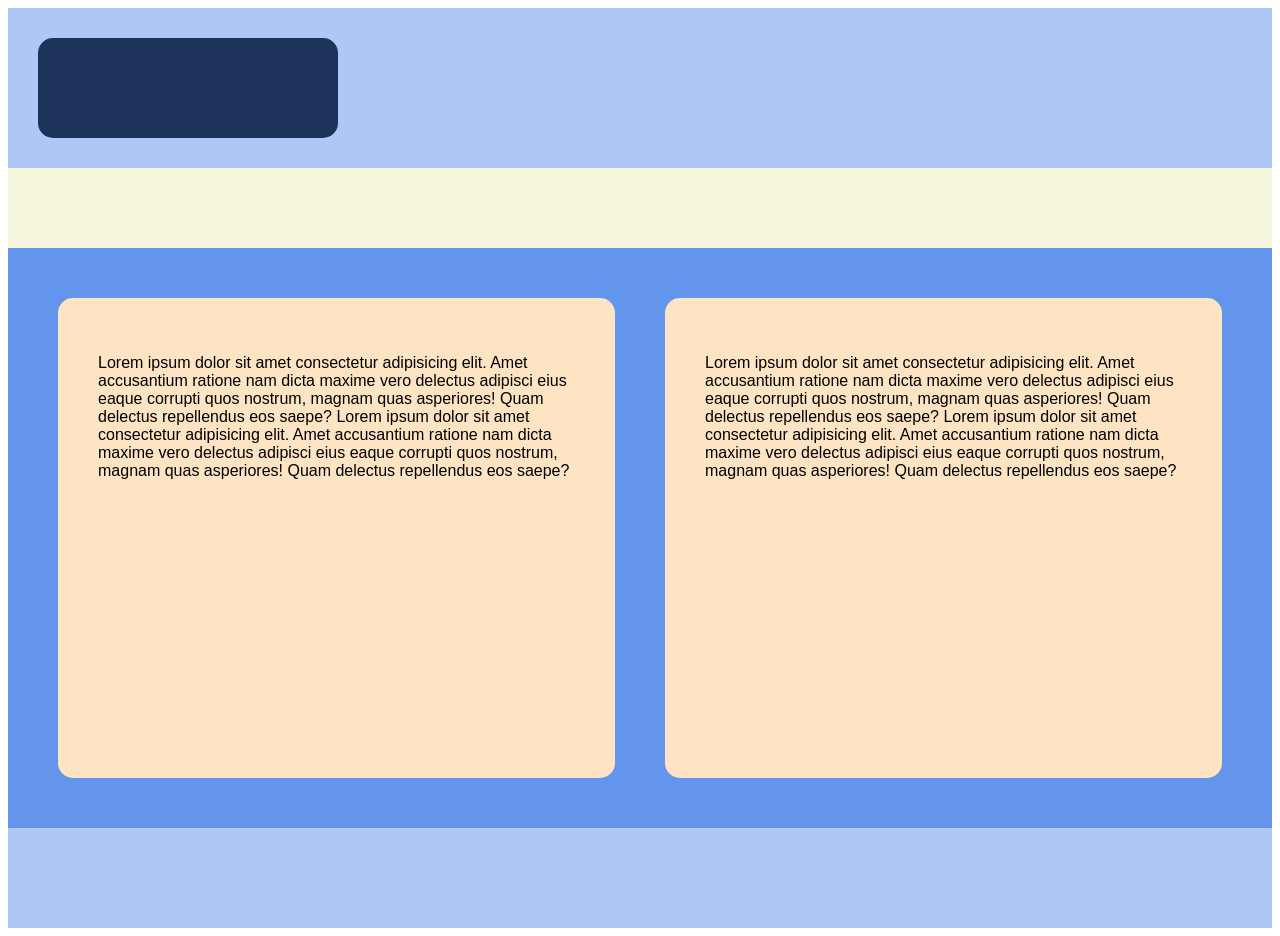
==== index.html @ 730926d7 "Initial commit" ====
<!DOCTYPE html>
<html lang="en">
<head>
    <meta charset="UTF-8">
    <meta name="viewport" content="width=device-width, initial-scale=1.0">
    <title>Document</title>
   <link rel="stylesheet" href="style.css">
</head>
<body>
    <header class="header">
        <div class="logo"></div>
    </header>
    <nav class="menu"></nav>
    <main>
        <section class="section-right">
            <p class="section-right__text">Lorem ipsum dolor sit amet consectetur adipisicing elit.
                 Amet accusantium ratione nam dicta maxime vero 
                 delectus adipisci eius eaque corrupti quos nostrum,
                 magnam quas asperiores! Quam delectus repellendus eos saepe?
                Lorem ipsum dolor sit amet consectetur adipisicing elit.
                 Amet accusantium ratione nam dicta maxime vero 
                 delectus adipisci eius eaque corrupti quos nostrum,
                 magnam quas asperiores! Quam delectus repellendus eos saepe?</p>
            
        </section>
          <section class="section-left">
            <p class="section-left__text">Lorem ipsum dolor sit amet consectetur adipisicing elit.
                 Amet accusantium ratione nam dicta maxime vero 
                 delectus adipisci eius eaque corrupti quos nostrum,
                 magnam quas asperiores! Quam delectus repellendus eos saepe?
                Lorem ipsum dolor sit amet consectetur adipisicing elit.
                 Amet accusantium ratione nam dicta maxime vero 
                 delectus adipisci eius eaque corrupti quos nostrum,
                 magnam quas asperiores! Quam delectus repellendus eos saepe?</p></section>
    </main>
    <footer class="footer"></footer>
    
</body>
</html>
---- style.css ----
header{
    height: 100px;
    background-color: rgb(174, 199, 245);
    display:flex;
    padding:30px 
}
.logo{
    height:auto;
    width:300px;
    border-radius: 15px;
    background-color: rgb(29, 51, 92);
}
nav{
    height:80px;
    background-color: beige;
}
main{
    background-color: cornflowerblue;
    display:flex;
    padding:50px;
    gap:50px;
    
}
.section-right, .section-left {

    height:400px;
    width:50%;
    background-color:bisque;
    border-radius: 15px;
    padding: 40px;
    font-family:'Trebuchet MS', 'Lucida Sans Unicode', 'Lucida Grande', 'Lucida Sans', Arial, sans-serif;

}
footer{
    height: 100px;
    background-color: rgb(174, 199, 245);

}
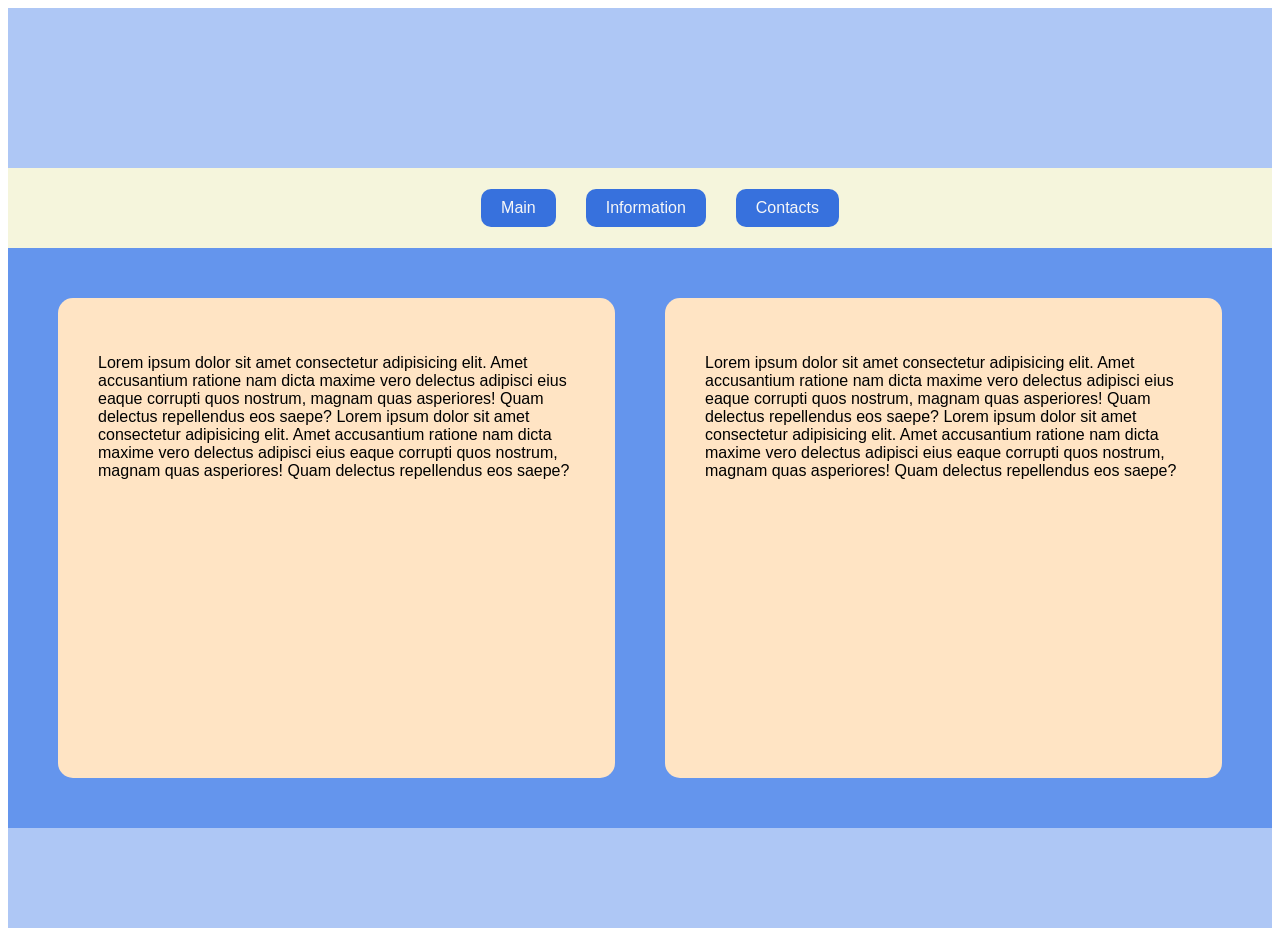
==== commit 7832bde0: "new menu" ====
--- a/index.html
+++ b/index.html
@@ -8,9 +8,16 @@
 </head>
 <body>
     <header class="header">
-        <div class="logo"></div>
+     
     </header>
-    <nav class="menu"></nav>
+    <nav class="menu">
+        <ul class="menu__list">
+            <li><a href="main/main.html">Main</a></li>
+            <li><a href="main/main.html">Information</a></li>
+            <li><a href="">Contacts</a></li>
+        </ul>
+
+    </nav>
     <main>
         <section class="section-right">
             <p class="section-right__text">Lorem ipsum dolor sit amet consectetur adipisicing elit.
--- a/style.css
+++ b/style.css
@@ -13,6 +13,27 @@
 nav{
     height:80px;
     background-color: beige;
+     display: flex;
+    justify-content: center;
+    align-items: center;
+}
+ul{
+    list-style:none;
+    display: flex;
+    justify-content: center;
+    align-items: center;
+    gap:30px;
+
+}
+ul li{
+    background-color: rgb(55, 113, 221);
+    padding: 10px 20px;
+    border-radius: 10px;
+}
+ul li a{
+    text-decoration: none;
+    color: rgb(247, 247, 247);
+    font-family:sans-serif;
 }
 main{
     background-color: cornflowerblue;
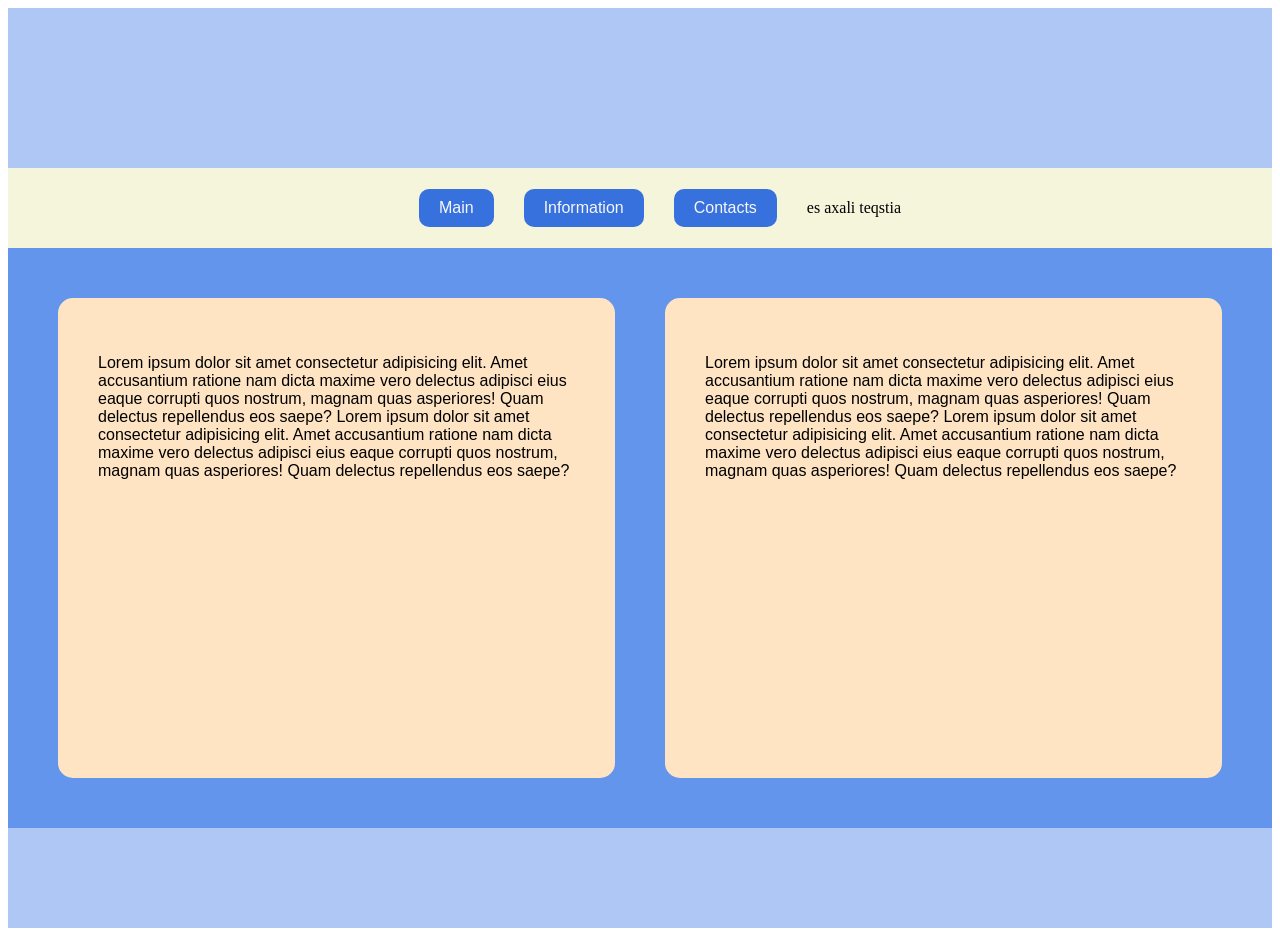
==== commit 1961d785: "Update index.html" ====
--- a/index.html
+++ b/index.html
@@ -15,6 +15,7 @@
             <li><a href="main/main.html">Main</a></li>
             <li><a href="main/main.html">Information</a></li>
             <li><a href="">Contacts</a></li>
+            <p>es axali teqstia</p>
         </ul>
 
     </nav>
@@ -43,4 +44,4 @@
     <footer class="footer"></footer>
     
 </body>
-</html>+</html>
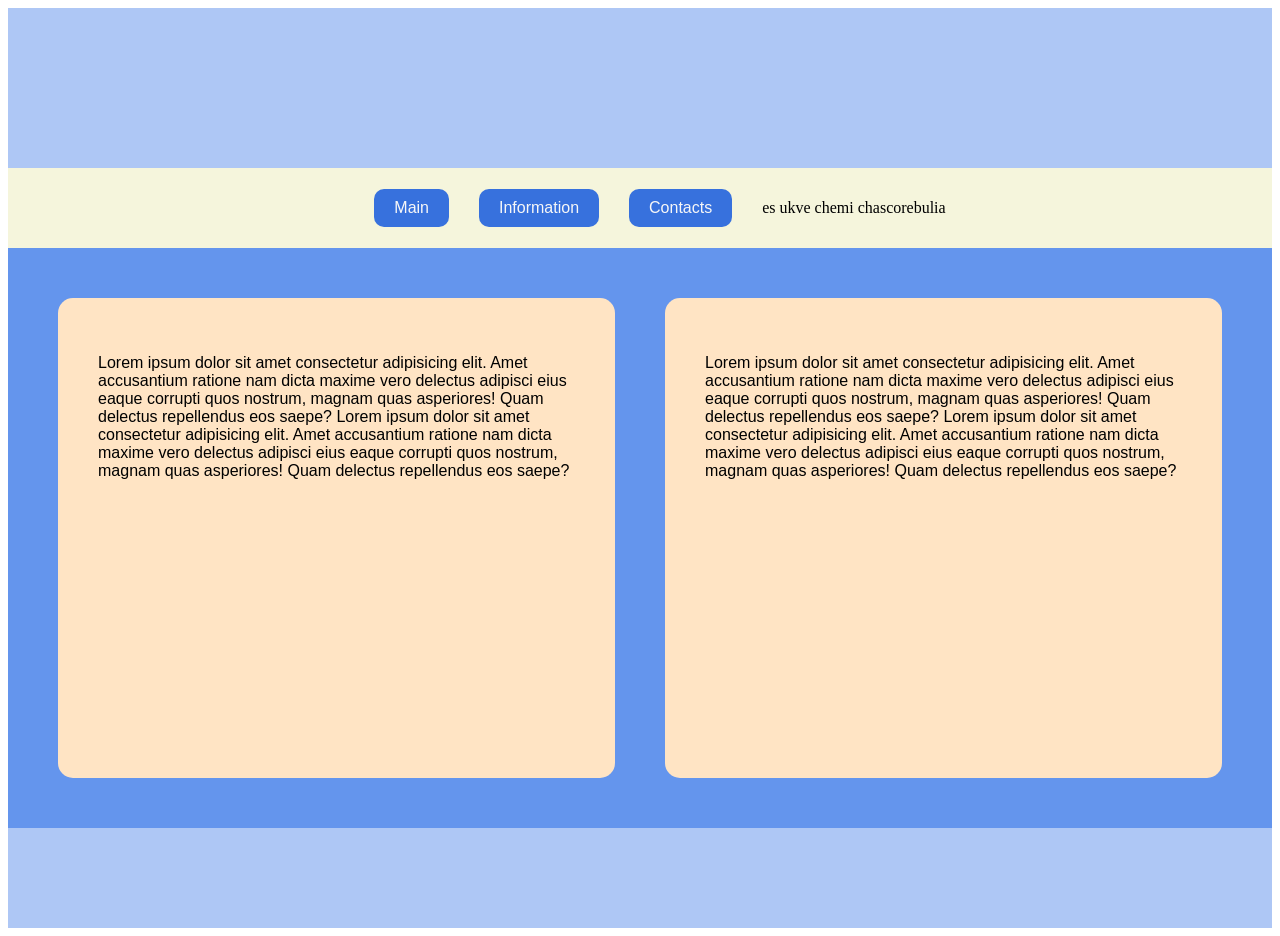
==== commit 9499874a: "asd asd ad" ====
--- a/index.html
+++ b/index.html
@@ -15,7 +15,7 @@
             <li><a href="main/main.html">Main</a></li>
             <li><a href="main/main.html">Information</a></li>
             <li><a href="">Contacts</a></li>
-            <p>es axali teqstia</p>
+            <div>es ukve chemi chascorebulia</div>
         </ul>
 
     </nav>
